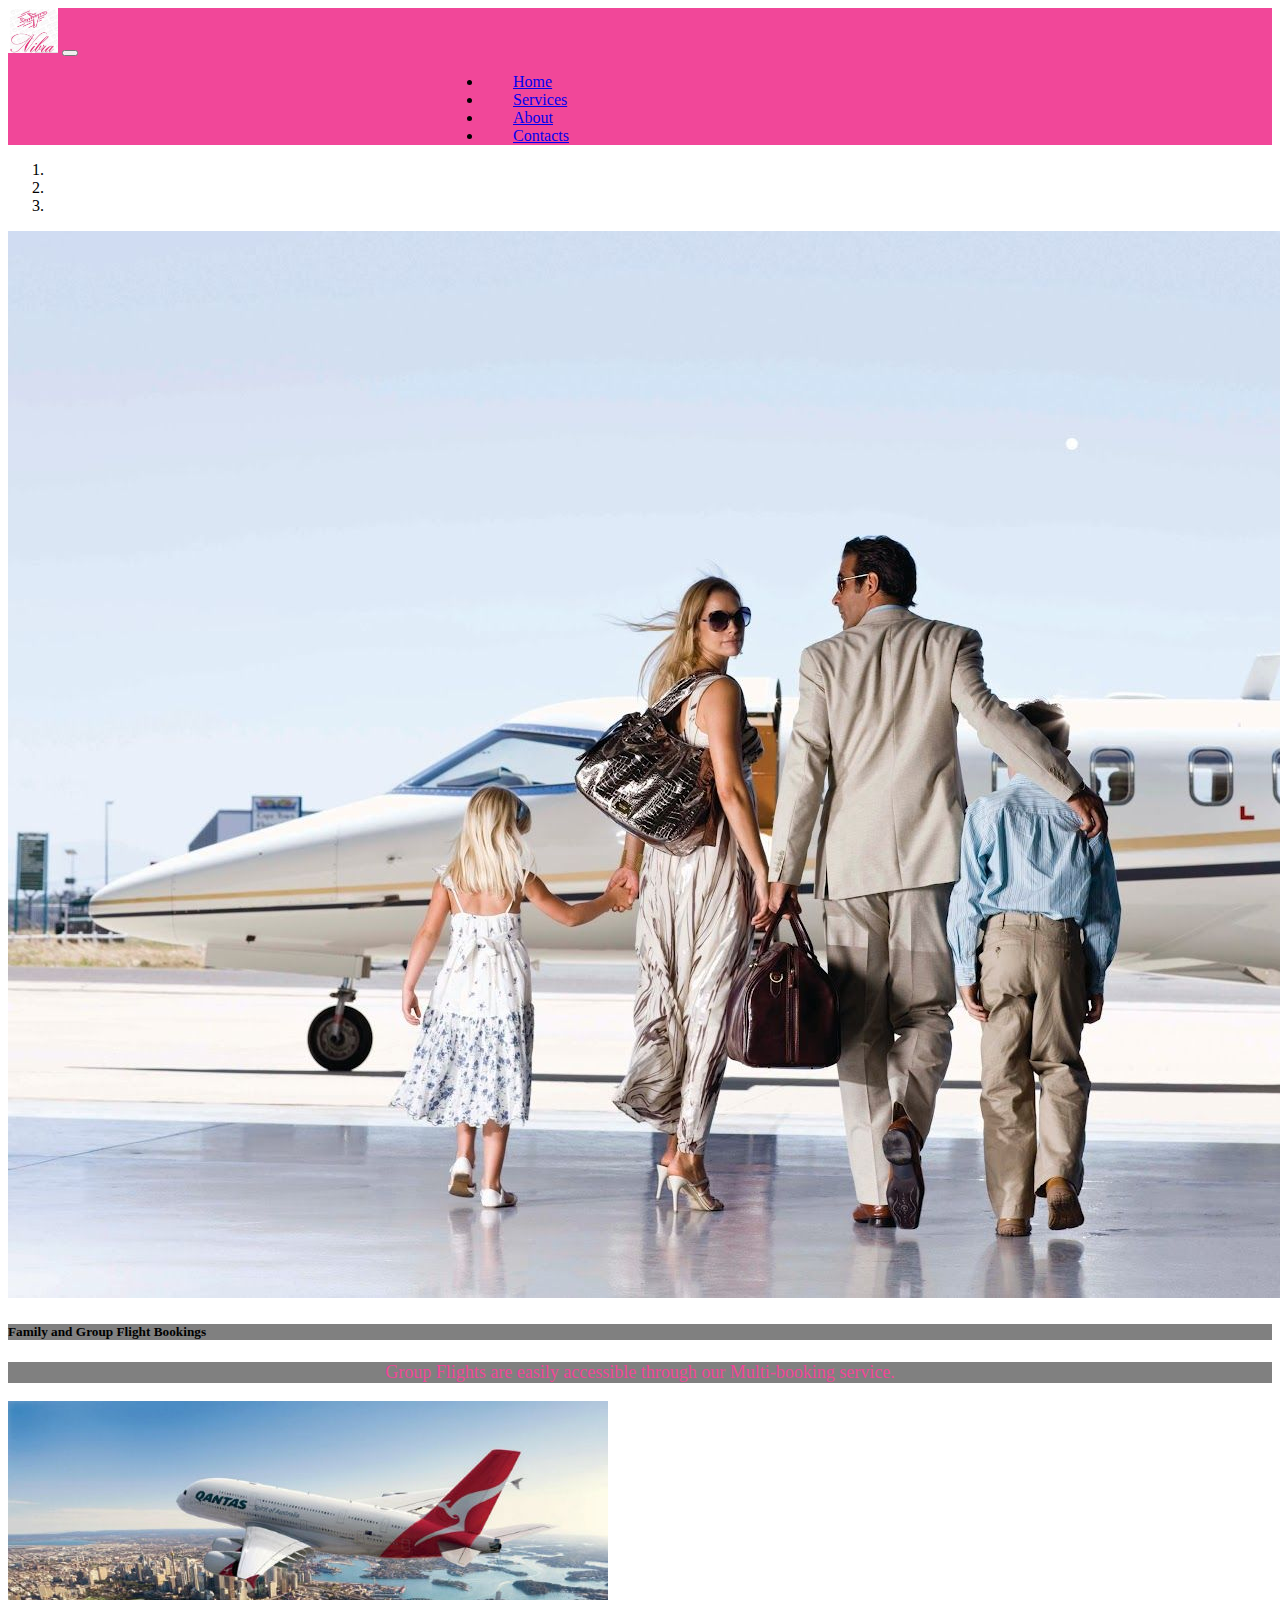
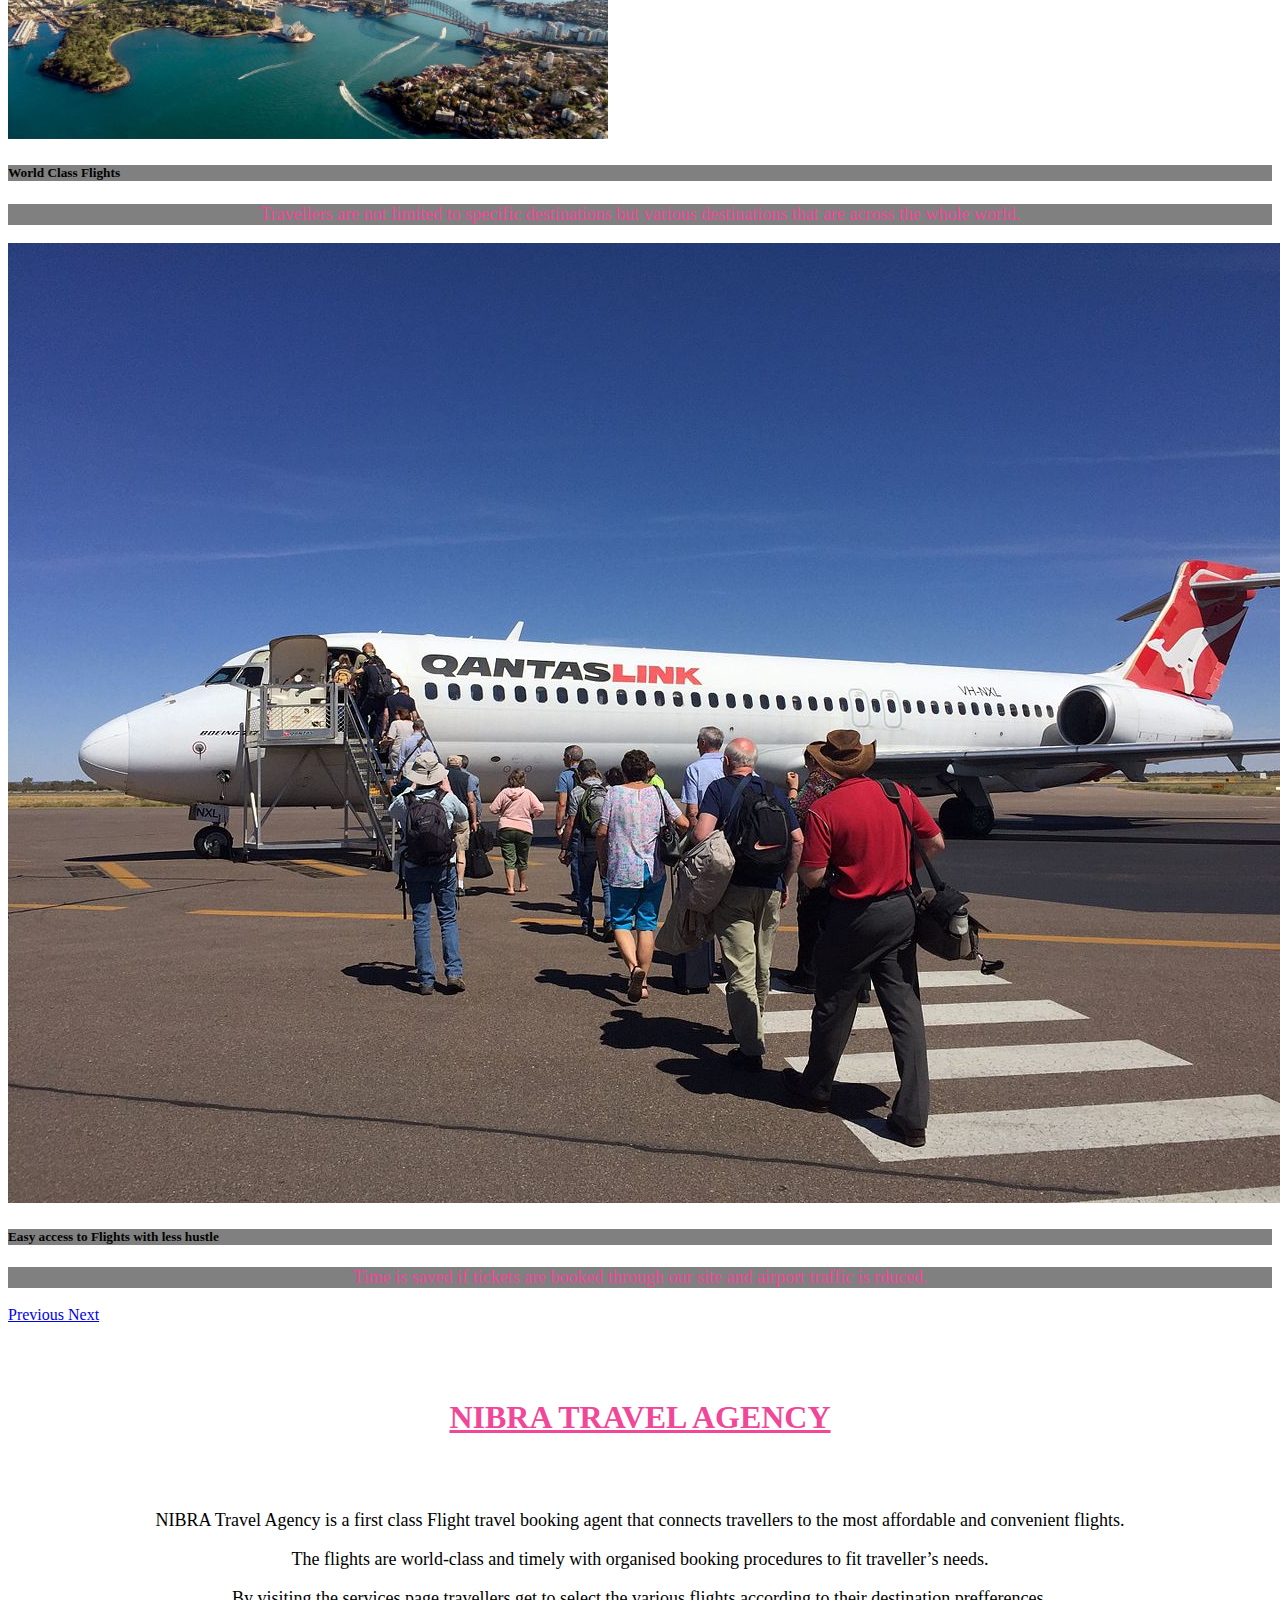
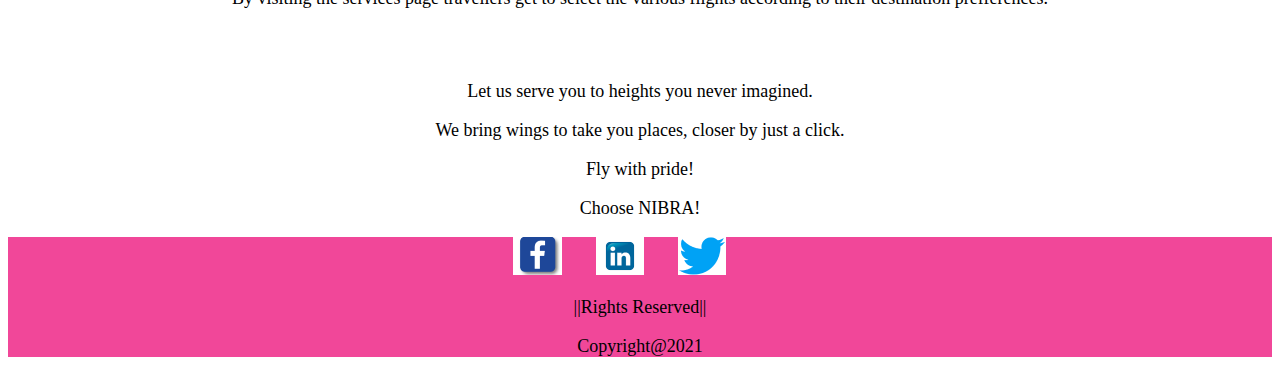
==== about.html @ c0e3a751 "made several changes" ====
<!doctype html>
<html lang="en">
  <head>
    <!-- Required meta tags -->
    <meta charset="utf-8">
    <meta name="viewport" content="width=device-width, initial-scale=1">

    <!-- Bootstrap CSS -->
    <link href="https://cdn.jsdelivr.net/npm/bootstrap@5.0.0-beta1/dist/css/bootstrap.min.css" rel="stylesheet" integrity="sha384-giJF6kkoqNQ00vy+HMDP7azOuL0xtbfIcaT9wjKHr8RbDVddVHyTfAAsrekwKmP1" crossorigin="anonymous">
    <link rel="stylesheet" href="css/styles.css">
    <title>Nibra Travel Agency</title>
  </head>
  <body>
    <div class="container">
      <!--Navbar-->
      <nav class="navbar navbar-expand-lg navbar-light bg-light">
        <div class="container-fluid">
          <a class="navbar-brand" href="#"><img src="images/LogoSample_ByTailorBrands (6).png" alt="logo" width="50"></a>
          <button class="navbar-toggler" type="button" data-bs-toggle="collapse" data-bs-target="#navbarNav" aria-controls="navbarNav" aria-expanded="false" aria-label="Toggle navigation">
            <span class="navbar-toggler-icon"></span>
          </button>
          <div class="collapse navbar-collapse" id="navbarNav">
            <ul class="navbar-nav">
              <li class="nav-item">
                <a class="nav-link" href="#">Home</a>
              </li>
              <li class="nav-item">
                <a class="nav-link" href="#">Services</a>
              </li>
              <li class="nav-item">
                <a class="nav-link active" aria-current="page" href="#">About</a>
              </li>
              <li class="nav-item">
                <a class="nav-link" href="#">Contacts</a>
              </li>
            </ul>
          </div>
        </div>
      </nav>
      <!--End of Navbar-->

      <!--Carousel-->
      <div id="carouselExampleDark" class="carousel carousel-dark slide" data-bs-ride="carousel">
        <ol class="carousel-indicators">
          <li data-bs-target="#carouselExampleDark" data-bs-slide-to="0" class="active"></li>
          <li data-bs-target="#carouselExampleDark" data-bs-slide-to="1"></li>
          <li data-bs-target="#carouselExampleDark" data-bs-slide-to="2"></li>
        </ol>
        <div class="carousel-inner">
          <div class="carousel-item active" data-bs-interval="10000">
            <img src="images/family.jpg" class="d-block w-100" alt="Family Boarding Plane">
            <div class="carousel-caption d-none d-md-block">
              <h5>Family and Group Flight Bookings</h5>
              <p>Group Flights are easily accessible through our Multi-booking service.</p>
            </div>
          </div>
          <div class="carousel-item" data-bs-interval="2000">
            <img src="images/ok.jpg" class="d-block w-100" alt="plane in the sky">
            <div class="carousel-caption d-none d-md-block">
              <h5>World Class Flights</h5>
              <p>Travellers are not limited to specific destinations but various destinations that are across the whole world.</p>
            </div>
          </div>
          <div class="carousel-item">
            <img src="images/Boarding_a_plane_at_Alice_Springs_Airport.jpeg.jpeg" class="d-block w-100" alt="passengers boarding">
            <div class="carousel-caption d-none d-md-block">
              <h5>Easy access to Flights with less hustle</h5>
              <p>Time is saved if tickets are booked through our site and airport traffic is rduced.</p>
            </div>
          </div>
        </div>
        <a class="carousel-control-prev" href="#carouselExampleDark" role="button" data-bs-slide="prev">
          <span class="carousel-control-prev-icon" aria-hidden="true"></span>
          <span class="visually-hidden">Previous</span>
        </a>
        <a class="carousel-control-next" href="#carouselExampleDark" role="button" data-bs-slide="next">
          <span class="carousel-control-next-icon" aria-hidden="true"></span>
          <span class="visually-hidden">Next</span>
        </a>
      </div>
      <!--End of Carousel-->
      <!--NIBRA About-->
      <div class="text">
        <h6><b><u>NIBRA TRAVEL AGENCY</u></b></h6>
        <p>NIBRA Travel Agency is a first class Flight travel booking agent that connects travellers to the most affordable and convenient flights.</p>
        <p>The flights are world-class and timely with organised booking procedures to fit traveller’s needs.</p>
        <p>By visiting the services page travellers get to select the various flights according to their destination prefferences.</p>
        <br>
        <br> 
        <p>Let us serve you to heights you never imagined.</p>
        <p>We bring wings to take you places, closer by just a click.</p>
        <p>Fly with pride!</p>
        <p>Choose NIBRA!</p>
      </div>
      <!--End of NIBRA About-->
      <!--footer-->
      <div class="footer">
        <ul class="foot-footer">
          <li class="footer-item">
            <a class="footer-link" href="https://web.facebook.com/?stype=lo&jlou=AfdmnO76PXKQm5I19lhc9G5VGPcHI7bJ4dF3HGU1Djq9WSfGPNOQutObD3Y38DpdJhISM8U8K30-SmsTyF0JJ2QQ_n7V3VZoWOlzK6K2o6bQYw&smuh=47271&lh=Ac9Fs8OyNldmB--P2hI"><img src="images/f 1.png" alt="facebook icon"></a>
          </li>
          <li class="footer-item">
            <a class="footer-link" href="https://www.linkedin.com/login"><img src="images/l 1.png" alt="linked In"></a>
          </li>
          <li class="footer-item">
            <a class="footer-link" href="https://help.twitter.com/en/using-twitter/create-twitter-account""><img src="images/t 1.png" alt="twitter"></a>
          </li>
        </ul>
        <p>||Rights Reserved||</p>
        <p>Copyright@2021</p>
        <!--End of footer-->

      </div>
    </div>

    <!-- Optional JavaScript; choose one of the two! -->

    <!-- Option 1: Bootstrap Bundle with Popper -->
    <script src="https://cdn.jsdelivr.net/npm/bootstrap@5.0.0-beta1/dist/js/bootstrap.bundle.min.js" integrity="sha384-ygbV9kiqUc6oa4msXn9868pTtWMgiQaeYH7/t7LECLbyPA2x65Kgf80OJFdroafW" crossorigin="anonymous"></script>

    <!-- Option 2: Separate Popper and Bootstrap JS -->
    <!--
    <script src="https://cdn.jsdelivr.net/npm/@popperjs/core@2.5.4/dist/umd/popper.min.js" integrity="sha384-q2kxQ16AaE6UbzuKqyBE9/u/KzioAlnx2maXQHiDX9d4/zp8Ok3f+M7DPm+Ib6IU" crossorigin="anonymous"></script>
    <script src="https://cdn.jsdelivr.net/npm/bootstrap@5.0.0-beta1/dist/js/bootstrap.min.js" integrity="sha384-pQQkAEnwaBkjpqZ8RU1fF1AKtTcHJwFl3pblpTlHXybJjHpMYo79HY3hIi4NKxyj" crossorigin="anonymous"></script>
    -->
  </body>
</html>
---- css/styles.css ----
ul{
  position: relative;
  margin-left: 435px;
}
li{
  padding-left: 30px;
}
.container-fluid{
  background-color: #f14799;
}
li a:hover{
  background-color: grey;
}
h6 {
  color: #F14799;
  text-align: center;
  font-size: xx-large;
}

p {
  text-align: center;
  font-size: large;
}
.footer ul li{
  list-style-type: none;
  display: inline;
  text-align: center; 
}
.footer{
  background-color: #F14799;
}
.carousel-inner p{
  color: #F14799;
  background-color: grey;
}
h5{
  background-color: grey;
}
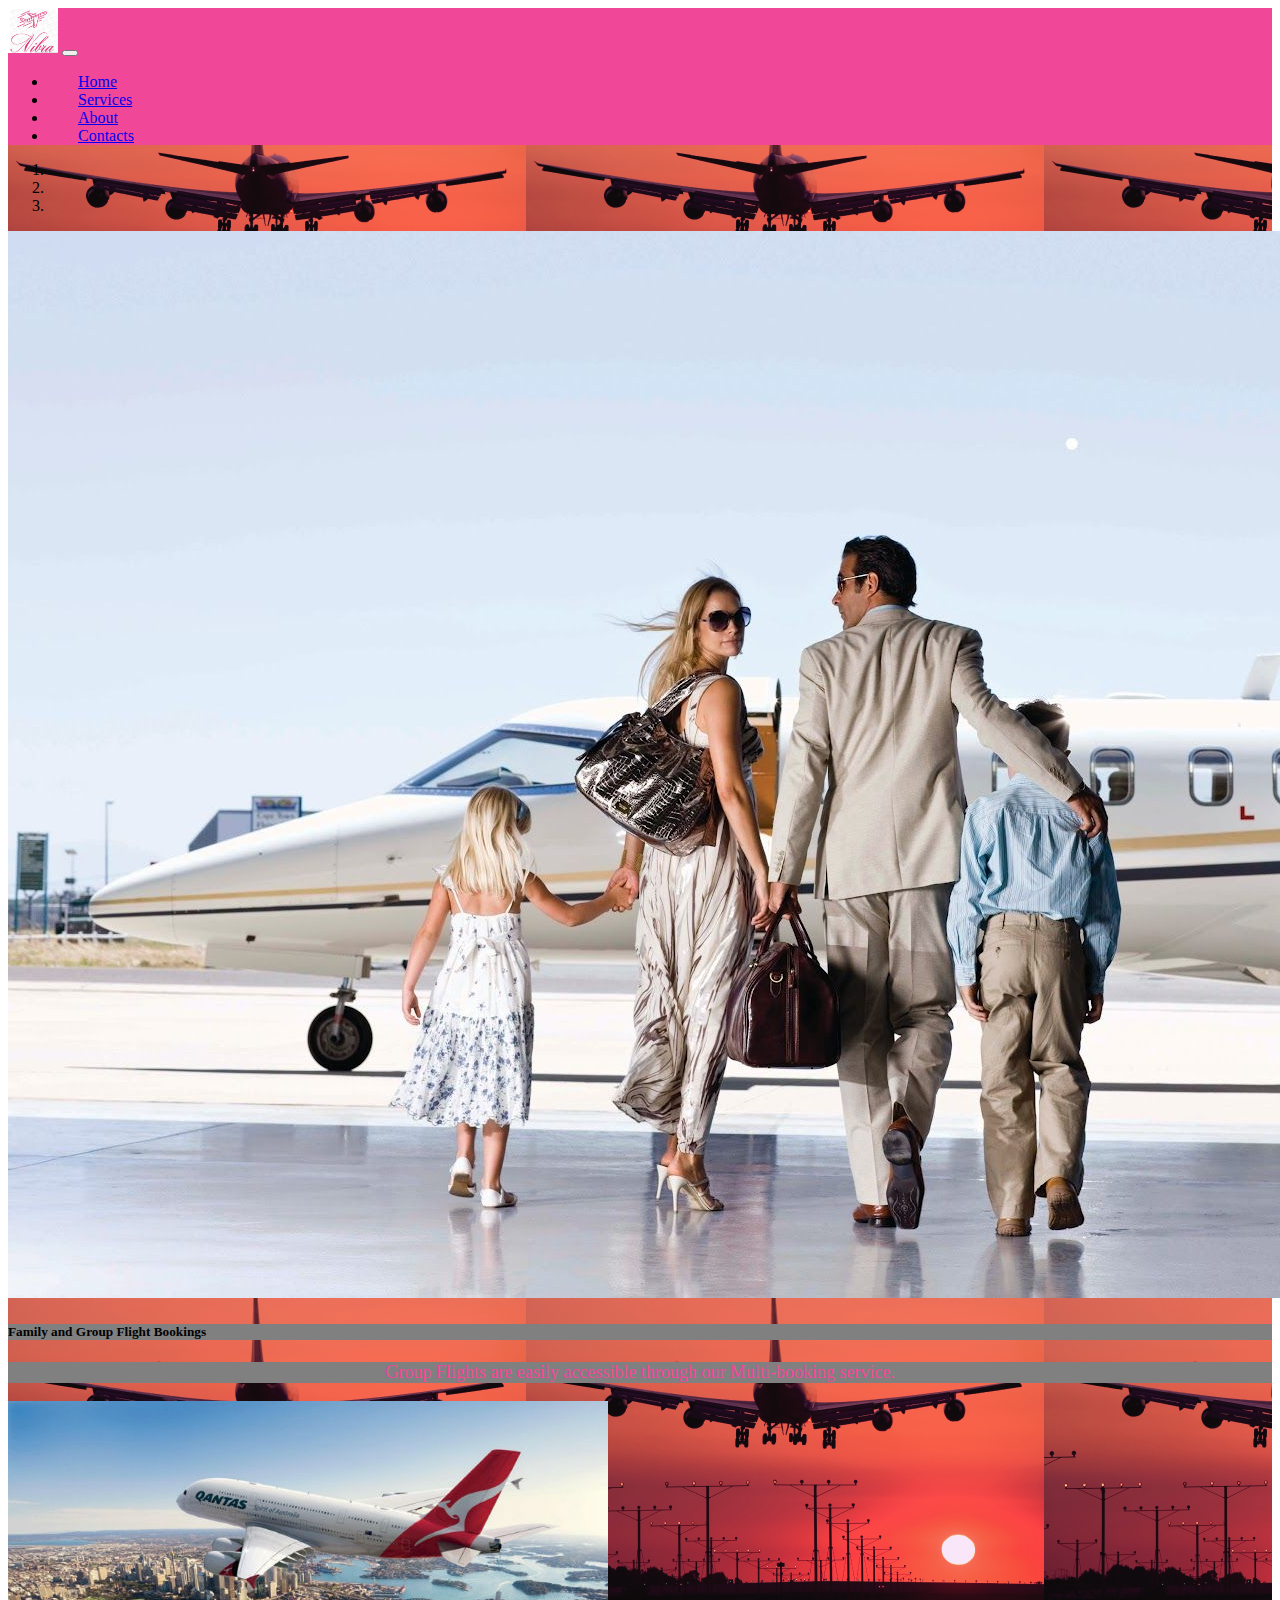
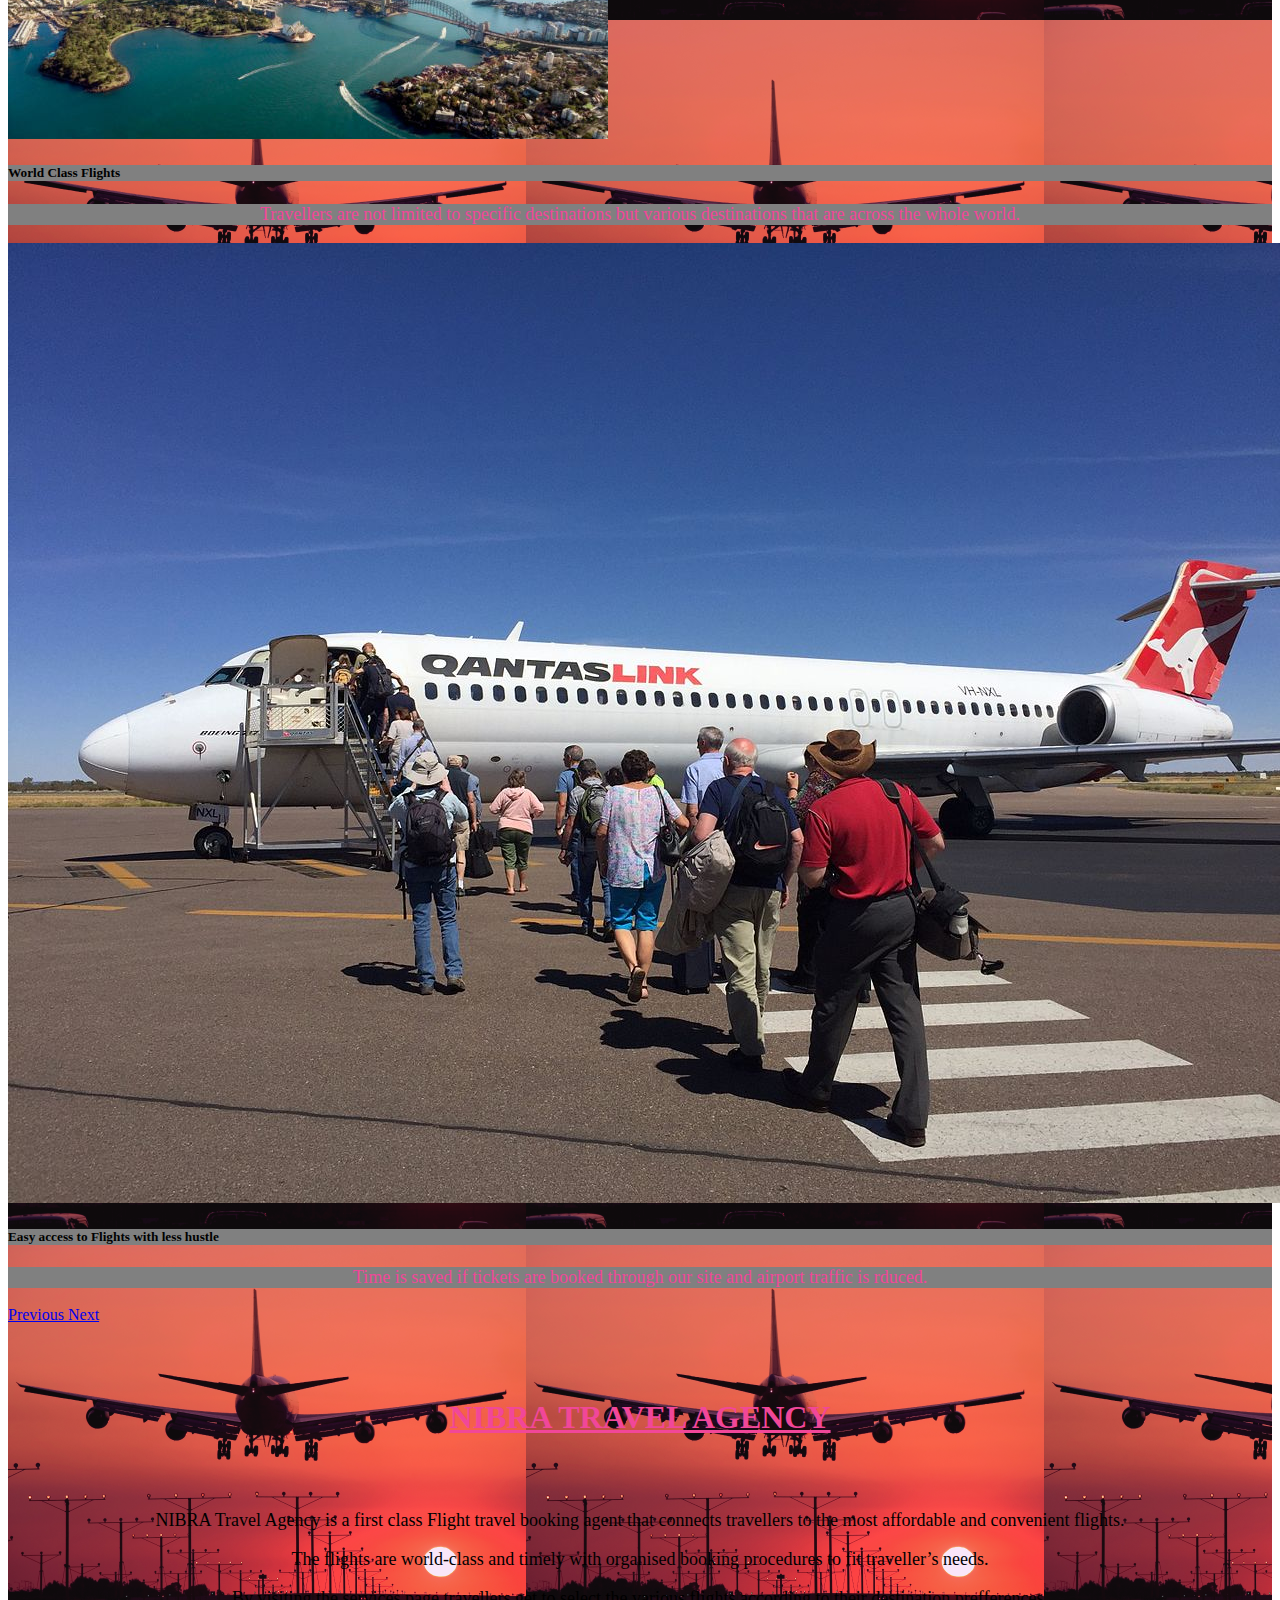
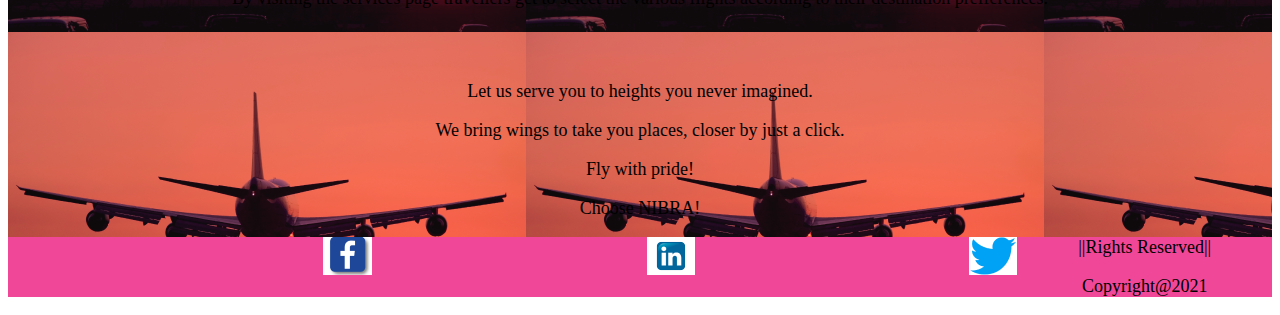
==== commit f55962e1: "added some changes" ====
--- a/about.html
+++ b/about.html
@@ -1,127 +1,141 @@
 <!doctype html>
 <html lang="en">
-  <head>
-    <!-- Required meta tags -->
-    <meta charset="utf-8">
-    <meta name="viewport" content="width=device-width, initial-scale=1">
 
-    <!-- Bootstrap CSS -->
-    <link href="https://cdn.jsdelivr.net/npm/bootstrap@5.0.0-beta1/dist/css/bootstrap.min.css" rel="stylesheet" integrity="sha384-giJF6kkoqNQ00vy+HMDP7azOuL0xtbfIcaT9wjKHr8RbDVddVHyTfAAsrekwKmP1" crossorigin="anonymous">
-    <link rel="stylesheet" href="css/styles.css">
-    <title>Nibra Travel Agency</title>
-  </head>
-  <body>
-    <div class="container">
-      <!--Navbar-->
-      <nav class="navbar navbar-expand-lg navbar-light bg-light">
-        <div class="container-fluid">
-          <a class="navbar-brand" href="#"><img src="images/LogoSample_ByTailorBrands (6).png" alt="logo" width="50"></a>
-          <button class="navbar-toggler" type="button" data-bs-toggle="collapse" data-bs-target="#navbarNav" aria-controls="navbarNav" aria-expanded="false" aria-label="Toggle navigation">
-            <span class="navbar-toggler-icon"></span>
-          </button>
-          <div class="collapse navbar-collapse" id="navbarNav">
-            <ul class="navbar-nav">
-              <li class="nav-item">
-                <a class="nav-link" href="#">Home</a>
-              </li>
-              <li class="nav-item">
-                <a class="nav-link" href="#">Services</a>
-              </li>
-              <li class="nav-item">
-                <a class="nav-link active" aria-current="page" href="#">About</a>
-              </li>
-              <li class="nav-item">
-                <a class="nav-link" href="#">Contacts</a>
-              </li>
-            </ul>
+<head>
+  <!-- Required meta tags -->
+  <meta charset="utf-8">
+  <meta name="viewport" content="width=device-width, initial-scale=1">
+
+  <!-- Bootstrap CSS -->
+  <link href="https://cdn.jsdelivr.net/npm/bootstrap@5.0.0-beta1/dist/css/bootstrap.min.css" rel="stylesheet"
+    integrity="sha384-giJF6kkoqNQ00vy+HMDP7azOuL0xtbfIcaT9wjKHr8RbDVddVHyTfAAsrekwKmP1" crossorigin="anonymous">
+  <link rel="stylesheet" href="css/styles.css">
+  <title>Nibra Travel Agency</title>
+</head>
+
+<body>
+  <div class="container">
+    <!--Navbar-->
+    <nav class="navbar navbar-expand-lg navbar-light bg-light">
+      <div class="container-fluid">
+        <a class="navbar-brand" href="#"><img src="images/LogoSample_ByTailorBrands (6).png" alt="logo" width="50"></a>
+        <button class="navbar-toggler" type="button" data-bs-toggle="collapse" data-bs-target="#navbarNav"
+          aria-controls="navbarNav" aria-expanded="false" aria-label="Toggle navigation">
+          <span class="navbar-toggler-icon"></span>
+        </button>
+        <div class="collapse navbar-collapse" id="navbarNav">
+          <ul class="navbar-nav">
+            <li class="nav-item">
+              <a class="nav-link" href="index.html">Home</a>
+            </li>
+            <li class="nav-item">
+              <a class="nav-link" href="services.html">Services</a>
+            </li>
+            <li class="nav-item">
+              <a class="nav-link active" aria-current="page" href="about.html">About</a>
+            </li>
+            <li class="nav-item">
+              <a class="nav-link" href="contact.html">Contacts</a>
+            </li>
+          </ul>
+        </div>
+      </div>
+    </nav>
+    <!--End of Navbar-->
+
+    <!--Carousel-->
+    <div id="carouselExampleDark" class="carousel carousel-dark slide" data-bs-ride="carousel">
+      <ol class="carousel-indicators">
+        <li data-bs-target="#carouselExampleDark" data-bs-slide-to="0" class="active"></li>
+        <li data-bs-target="#carouselExampleDark" data-bs-slide-to="1"></li>
+        <li data-bs-target="#carouselExampleDark" data-bs-slide-to="2"></li>
+      </ol>
+      <div class="carousel-inner">
+        <div class="carousel-item active" data-bs-interval="10000">
+          <img src="images/family.jpg" class="d-block w-100" alt="Family Boarding Plane">
+          <div class="carousel-caption d-none d-md-block">
+            <h5>Family and Group Flight Bookings</h5>
+            <p>Group Flights are easily accessible through our Multi-booking service.</p>
           </div>
         </div>
-      </nav>
-      <!--End of Navbar-->
-
-      <!--Carousel-->
-      <div id="carouselExampleDark" class="carousel carousel-dark slide" data-bs-ride="carousel">
-        <ol class="carousel-indicators">
-          <li data-bs-target="#carouselExampleDark" data-bs-slide-to="0" class="active"></li>
-          <li data-bs-target="#carouselExampleDark" data-bs-slide-to="1"></li>
-          <li data-bs-target="#carouselExampleDark" data-bs-slide-to="2"></li>
-        </ol>
-        <div class="carousel-inner">
-          <div class="carousel-item active" data-bs-interval="10000">
-            <img src="images/family.jpg" class="d-block w-100" alt="Family Boarding Plane">
-            <div class="carousel-caption d-none d-md-block">
-              <h5>Family and Group Flight Bookings</h5>
-              <p>Group Flights are easily accessible through our Multi-booking service.</p>
-            </div>
-          </div>
-          <div class="carousel-item" data-bs-interval="2000">
-            <img src="images/ok.jpg" class="d-block w-100" alt="plane in the sky">
-            <div class="carousel-caption d-none d-md-block">
-              <h5>World Class Flights</h5>
-              <p>Travellers are not limited to specific destinations but various destinations that are across the whole world.</p>
-            </div>
-          </div>
-          <div class="carousel-item">
-            <img src="images/Boarding_a_plane_at_Alice_Springs_Airport.jpeg.jpeg" class="d-block w-100" alt="passengers boarding">
-            <div class="carousel-caption d-none d-md-block">
-              <h5>Easy access to Flights with less hustle</h5>
-              <p>Time is saved if tickets are booked through our site and airport traffic is rduced.</p>
-            </div>
+        <div class="carousel-item" data-bs-interval="2000">
+          <img src="images/ok.jpg" class="d-block w-100" alt="plane in the sky">
+          <div class="carousel-caption d-none d-md-block">
+            <h5>World Class Flights</h5>
+            <p>Travellers are not limited to specific destinations but various destinations that are across the whole
+              world.</p>
           </div>
         </div>
-        <a class="carousel-control-prev" href="#carouselExampleDark" role="button" data-bs-slide="prev">
-          <span class="carousel-control-prev-icon" aria-hidden="true"></span>
-          <span class="visually-hidden">Previous</span>
-        </a>
-        <a class="carousel-control-next" href="#carouselExampleDark" role="button" data-bs-slide="next">
-          <span class="carousel-control-next-icon" aria-hidden="true"></span>
-          <span class="visually-hidden">Next</span>
-        </a>
+        <div class="carousel-item">
+          <img src="images/Boarding_a_plane_at_Alice_Springs_Airport.jpeg.jpeg" class="d-block w-100"
+            alt="passengers boarding">
+          <div class="carousel-caption d-none d-md-block">
+            <h5>Easy access to Flights with less hustle</h5>
+            <p>Time is saved if tickets are booked through our site and airport traffic is rduced.</p>
+          </div>
+        </div>
       </div>
-      <!--End of Carousel-->
-      <!--NIBRA About-->
-      <div class="text">
-        <h6><b><u>NIBRA TRAVEL AGENCY</u></b></h6>
-        <p>NIBRA Travel Agency is a first class Flight travel booking agent that connects travellers to the most affordable and convenient flights.</p>
-        <p>The flights are world-class and timely with organised booking procedures to fit traveller’s needs.</p>
-        <p>By visiting the services page travellers get to select the various flights according to their destination prefferences.</p>
-        <br>
-        <br> 
-        <p>Let us serve you to heights you never imagined.</p>
-        <p>We bring wings to take you places, closer by just a click.</p>
-        <p>Fly with pride!</p>
-        <p>Choose NIBRA!</p>
-      </div>
-      <!--End of NIBRA About-->
-      <!--footer-->
-      <div class="footer">
-        <ul class="foot-footer">
-          <li class="footer-item">
-            <a class="footer-link" href="https://web.facebook.com/?stype=lo&jlou=AfdmnO76PXKQm5I19lhc9G5VGPcHI7bJ4dF3HGU1Djq9WSfGPNOQutObD3Y38DpdJhISM8U8K30-SmsTyF0JJ2QQ_n7V3VZoWOlzK6K2o6bQYw&smuh=47271&lh=Ac9Fs8OyNldmB--P2hI"><img src="images/f 1.png" alt="facebook icon"></a>
-          </li>
-          <li class="footer-item">
-            <a class="footer-link" href="https://www.linkedin.com/login"><img src="images/l 1.png" alt="linked In"></a>
-          </li>
-          <li class="footer-item">
-            <a class="footer-link" href="https://help.twitter.com/en/using-twitter/create-twitter-account""><img src="images/t 1.png" alt="twitter"></a>
-          </li>
-        </ul>
-        <p>||Rights Reserved||</p>
-        <p>Copyright@2021</p>
-        <!--End of footer-->
+      <a class="carousel-control-prev" href="#carouselExampleDark" role="button" data-bs-slide="prev">
+        <span class="carousel-control-prev-icon" aria-hidden="true"></span>
+        <span class="visually-hidden">Previous</span>
+      </a>
+      <a class="carousel-control-next" href="#carouselExampleDark" role="button" data-bs-slide="next">
+        <span class="carousel-control-next-icon" aria-hidden="true"></span>
+        <span class="visually-hidden">Next</span>
+      </a>
+    </div>
+    <!--End of Carousel-->
+    <!--NIBRA About-->
+    <div class="text">
+      <h6><b><u>NIBRA TRAVEL AGENCY</u></b></h6>
+      <p>NIBRA Travel Agency is a first class Flight travel booking agent that connects travellers to the most
+        affordable and convenient flights.</p>
+      <p>The flights are world-class and timely with organised booking procedures to fit traveller’s needs.</p>
+      <p>By visiting the services page travellers get to select the various flights according to their destination
+        prefferences.</p>
+      <br>
+      <br>
+      <p>Let us serve you to heights you never imagined.</p>
+      <p>We bring wings to take you places, closer by just a click.</p>
+      <p>Fly with pride!</p>
+      <p>Choose NIBRA!</p>
+    </div>
+    <!--End of NIBRA About-->
+    <!--footer-->
+    <div class="footer">
+      <ul class="foot-footer">
+        <li class="footer-item">
+          <a class="footer-link"
+            href="https://web.facebook.com/?stype=lo&jlou=AfdmnO76PXKQm5I19lhc9G5VGPcHI7bJ4dF3HGU1Djq9WSfGPNOQutObD3Y38DpdJhISM8U8K30-SmsTyF0JJ2QQ_n7V3VZoWOlzK6K2o6bQYw&smuh=47271&lh=Ac9Fs8OyNldmB--P2hI"><img
+              src="images/f 1.png" alt="facebook icon"></a>
+        </li>
+        <li class="footer-item">
+          <a class="footer-link" href="https://www.linkedin.com/login"><img src="images/l 1.png" alt="linked In"></a>
+        </li>
+        <li class="footer-item">
+          <a class="footer-link" href="https://help.twitter.com/en/using-twitter/create-twitter-account""><img src="
+            images/t 1.png" alt="twitter"></a>
+        </li>
+      </ul>
+      <p>||Rights Reserved||</p>
+      <p>Copyright@2021</p>
+      <!--End of footer-->
 
-      </div>
     </div>
+  </div>
 
-    <!-- Optional JavaScript; choose one of the two! -->
+  <!-- Optional JavaScript; choose one of the two! -->
 
-    <!-- Option 1: Bootstrap Bundle with Popper -->
-    <script src="https://cdn.jsdelivr.net/npm/bootstrap@5.0.0-beta1/dist/js/bootstrap.bundle.min.js" integrity="sha384-ygbV9kiqUc6oa4msXn9868pTtWMgiQaeYH7/t7LECLbyPA2x65Kgf80OJFdroafW" crossorigin="anonymous"></script>
+  <!-- Option 1: Bootstrap Bundle with Popper -->
+  <script src="https://cdn.jsdelivr.net/npm/bootstrap@5.0.0-beta1/dist/js/bootstrap.bundle.min.js"
+    integrity="sha384-ygbV9kiqUc6oa4msXn9868pTtWMgiQaeYH7/t7LECLbyPA2x65Kgf80OJFdroafW" crossorigin="anonymous">
+  </script>
 
-    <!-- Option 2: Separate Popper and Bootstrap JS -->
-    <!--
+  <!-- Option 2: Separate Popper and Bootstrap JS -->
+  <!--
     <script src="https://cdn.jsdelivr.net/npm/@popperjs/core@2.5.4/dist/umd/popper.min.js" integrity="sha384-q2kxQ16AaE6UbzuKqyBE9/u/KzioAlnx2maXQHiDX9d4/zp8Ok3f+M7DPm+Ib6IU" crossorigin="anonymous"></script>
     <script src="https://cdn.jsdelivr.net/npm/bootstrap@5.0.0-beta1/dist/js/bootstrap.min.js" integrity="sha384-pQQkAEnwaBkjpqZ8RU1fF1AKtTcHJwFl3pblpTlHXybJjHpMYo79HY3hIi4NKxyj" crossorigin="anonymous"></script>
     -->
-  </body>
-</html>
+</body>
+
+</html>--- a/css/styles.css
+++ b/css/styles.css
@@ -1,3 +1,4 @@
+<<<<<<< HEAD
 ul{
   position: relative;
   margin-left: 435px;
@@ -36,3 +37,35 @@
 h5{
   background-color: grey;
 }
+=======
+/* Navbar container */
+.navbar {
+    overflow: auto;
+    background-color: rgb(247, 52, 188);
+    font-family: Arial;
+    overflow: auto;
+    text-align: center;
+}
+.footer ul li{
+    list-style-type: none;
+    display: inline;
+    margin-left: 20%;
+    align-items: center;
+    float: left;
+  }
+.footer{
+    background-color: #F14799;
+    text-align: center;
+}
+.container{
+    background-image: url(../images/bg.png);
+}
+.services{
+    text-align: center;
+    color: rgb(247, 52, 188);
+    padding-top: 10px;
+}
+#booking{
+    padding-top: 30px;
+}
+>>>>>>> master
